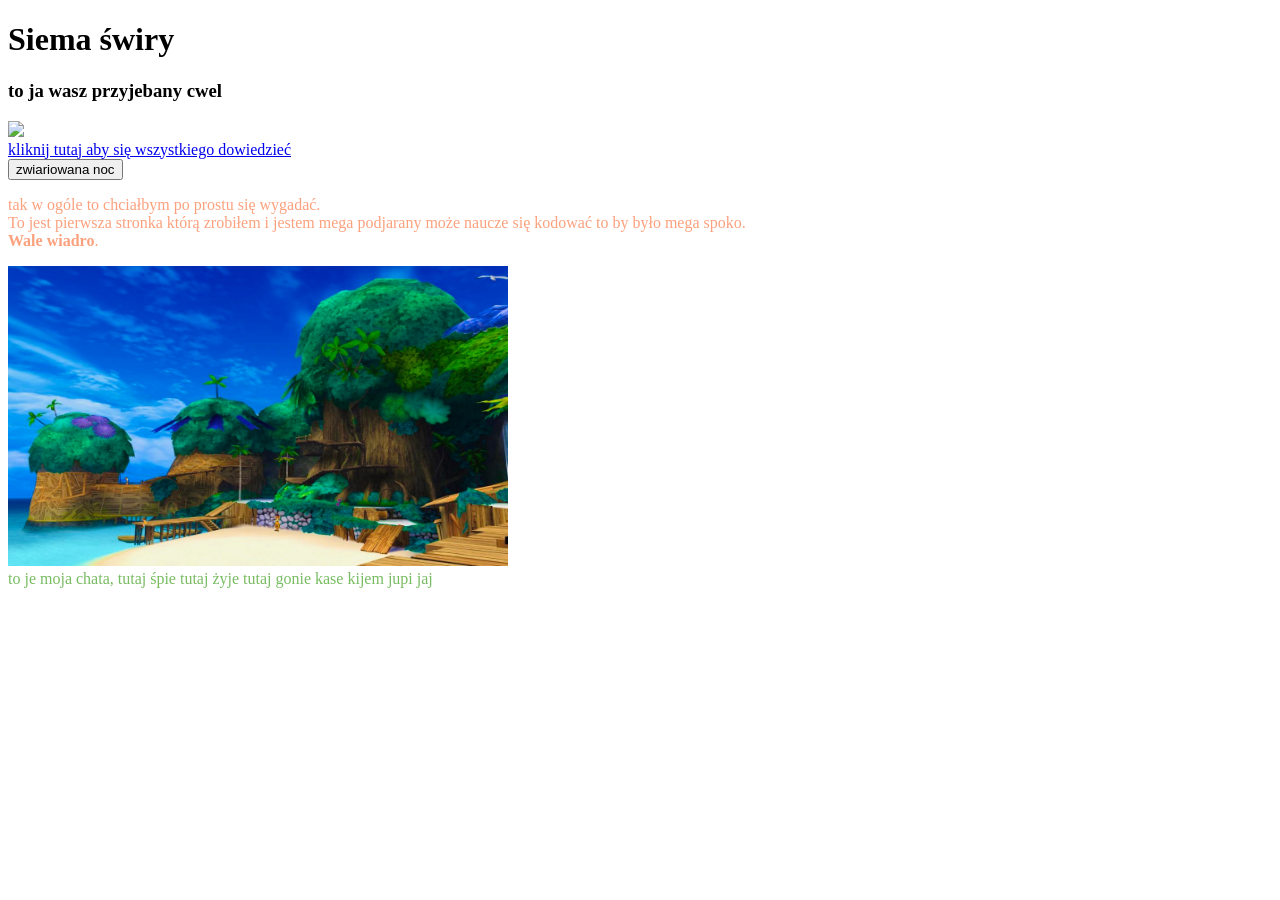
==== index.html @ 4208b01a "Rename strona.html to index.html" ====
<!doctype html>
<html>
<head>
<link rel="stylesheet" href="style.css">
<title>Chuj ci na kurwe</title>
</head>
<body>
<h1><strong>Siema świry</strong></h1>
<h3>to ja wasz przyjebany cwel</h3>
<img src="https://media1.tenor.com/m/khJAT2hEdccAAAAd/dawid-jasper-dawid.gif"><br>
<a href="https://youtu.be/C8NGR1TI7D4?si=0DEOlYhPv76KdhAQ">kliknij tutaj aby się wszystkiego dowiedzieć</a><br>
<a href="https://www.youtube.com/watch?v=SQsntGijWPU&list=RDSQsntGijWPU&start_radio=1">
<button type="button">zwiariowana noc</button>
</a>
<p>tak w ogóle to chciałbym po prostu się wygadać.<br>
To jest pierwsza stronka którą zrobiłem i jestem mega podjarany może naucze się kodować to by było mega spoko.<br>
<strong>Wale wiadro</strong>.</p>
<img src="wyspa.jpg" width="500" height="300"><br>
<p2>to je moja chata, tutaj śpie tutaj żyje tutaj gonie kase kijem jupi jaj</p2>
</body>
</html>
---- style.css ----
p {
	color: #FCA17D;
}
p2 {
	color: #78BC61
}
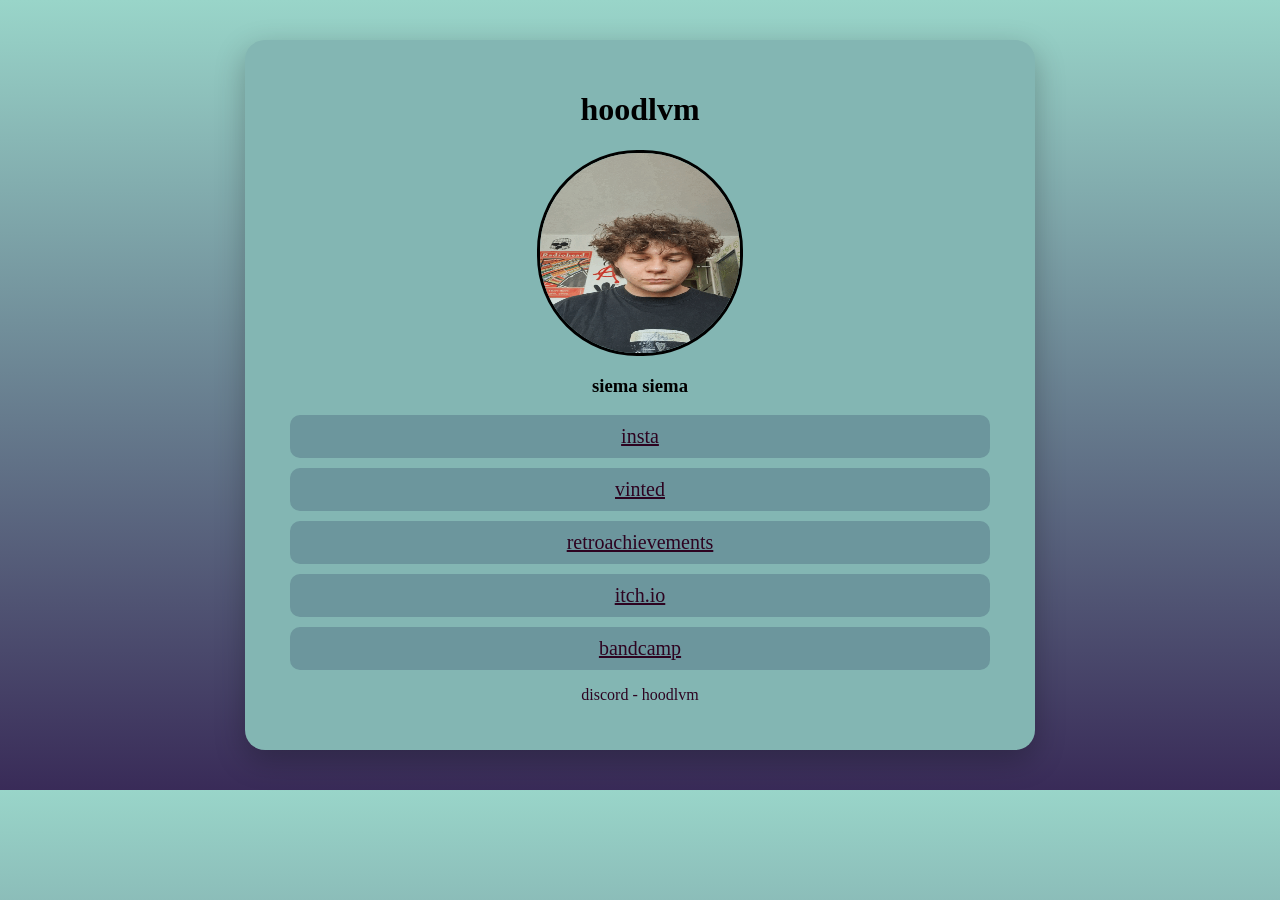
==== commit b99214b3: "Add files via upload" ====
--- a/index.html
+++ b/index.html
@@ -2,20 +2,19 @@
 <html>
 <head>
 <link rel="stylesheet" href="style.css">
-<title>Chuj ci na kurwe</title>
+<title>Siema siema geju</title>
 </head>
 <body>
-<h1><strong>Siema świry</strong></h1>
-<h3>to ja wasz przyjebany cwel</h3>
-<img src="https://media1.tenor.com/m/khJAT2hEdccAAAAd/dawid-jasper-dawid.gif"><br>
-<a href="https://youtu.be/C8NGR1TI7D4?si=0DEOlYhPv76KdhAQ">kliknij tutaj aby się wszystkiego dowiedzieć</a><br>
-<a href="https://www.youtube.com/watch?v=SQsntGijWPU&list=RDSQsntGijWPU&start_radio=1">
-<button type="button">zwiariowana noc</button>
-</a>
-<p>tak w ogóle to chciałbym po prostu się wygadać.<br>
-To jest pierwsza stronka którą zrobiłem i jestem mega podjarany może naucze się kodować to by było mega spoko.<br>
-<strong>Wale wiadro</strong>.</p>
-<img src="wyspa.jpg" width="500" height="300"><br>
-<p2>to je moja chata, tutaj śpie tutaj żyje tutaj gonie kase kijem jupi jaj</p2>
+<main>
+<h1 class="czumpi"> <strong>hoodlvm</strong></h1>
+<img src="ryj.gif">
+<h3>siema siema</h3>
+<a href="https://www.instagram.com/hoodlvm.pl/">insta</a>
+<a href="https://www.vinted.pl/member/127528814">vinted</a>
+<a href="https://retroachievements.org/user/hoodlvm">retroachievements</a>
+<a href="https://hoodlvm.itch.io/">itch.io</a>
+<a href="https://hoodlvm.bandcamp.com/">bandcamp</a>
+<p>discord - hoodlvm</p>
+</main>
 </body>
-</html>
+</html>
--- a/style.css
+++ b/style.css
@@ -1,6 +1,45 @@
+{
+  box-sizing: border-box;
+}
 p {
-	color: #FCA17D;
+	color: #2D0320;
+	text-align: center;
 }
-p2 {
-	color: #78BC61
+body {
+  background: linear-gradient(#99D5C9, #392B58);
+  font-family: "Trebuchet MS";
+  text-align: center;
+}
+main {
+  max-width: 720px;
+  margin: 40px auto;
+  padding: 30px 35px;
+  background-color: #83B6B3;
+  border-radius: 20px;
+  box-shadow: 0 10px 30px rgba(0, 0, 0, 0.25);
+}
+h1 {
+  text-align: center;
+}
+img {
+  display: block;
+  margin-left: auto;
+  margin-right: auto;
+  border: solid;
+  border-radius: 100px;
+  width: 200px;
+  height: 200px;
+}
+h3 {
+  text-align: center;
+}
+a {
+  background-color: #6C969D;
+  font-size: 20px;
+  padding: 10px;
+  margin: 10px;
+  color: #2D0320;
+  display: block;
+  text-align: center;
+  border-radius: 10px;
 }
